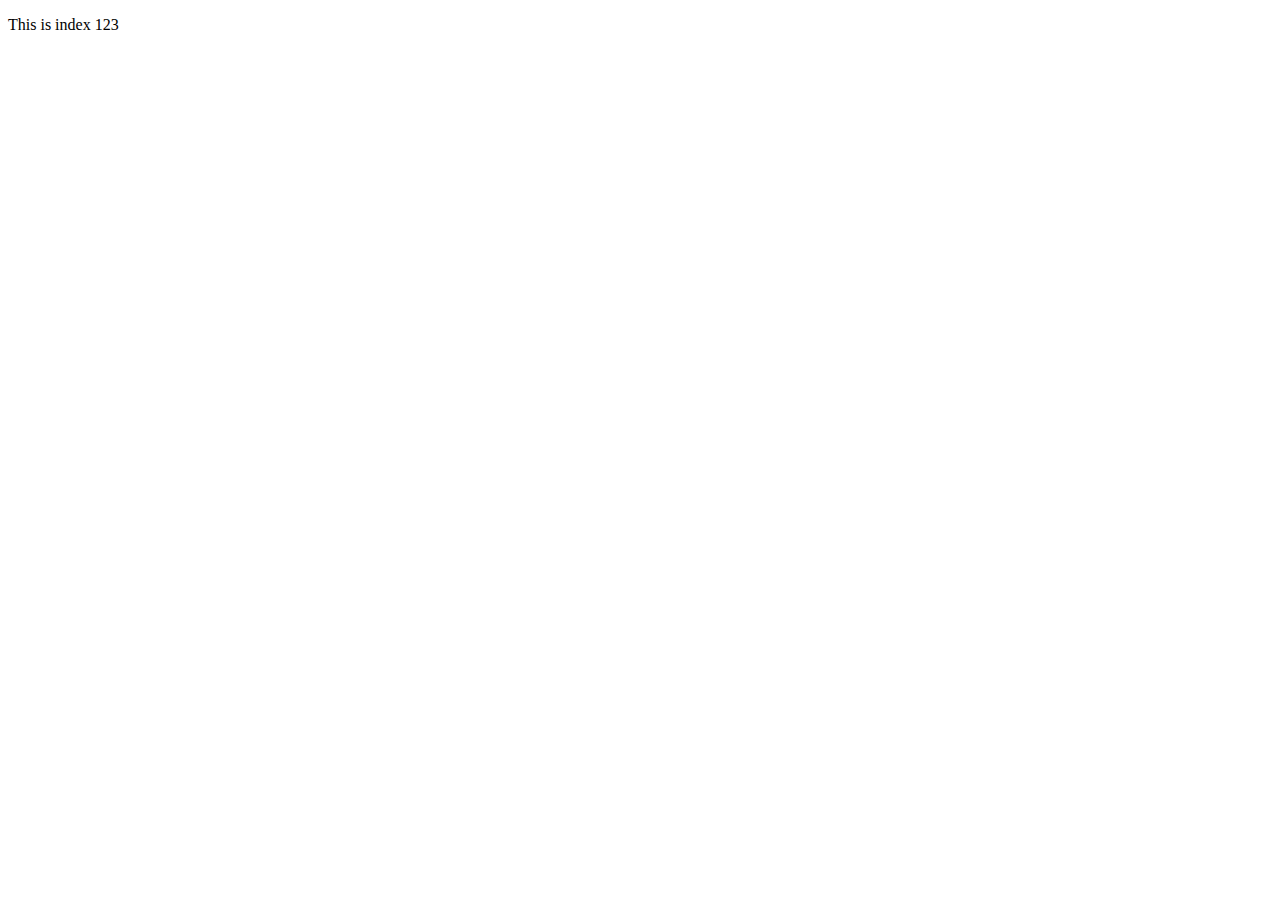
==== src/main/resources/templates/index.html @ 7c9f90f0 "init project" ====
<!DOCTYPE html>
<html xmlns:th="http://www.thymeleaf.org"
      xmlns:layout="http://www.ultraq.net.nz/thymeleaf/layout"
      layout:decorate="~{layouts/layout}">
<head>
    <meta charset="UTF-8">
    <title>Index</title>
    <!-- Add js,css here -->
</head>
<body>
<th:block layout:fragment="content">
    <p th:text="${devices}">This is index 123</p>
</th:block>
</body>
</html>
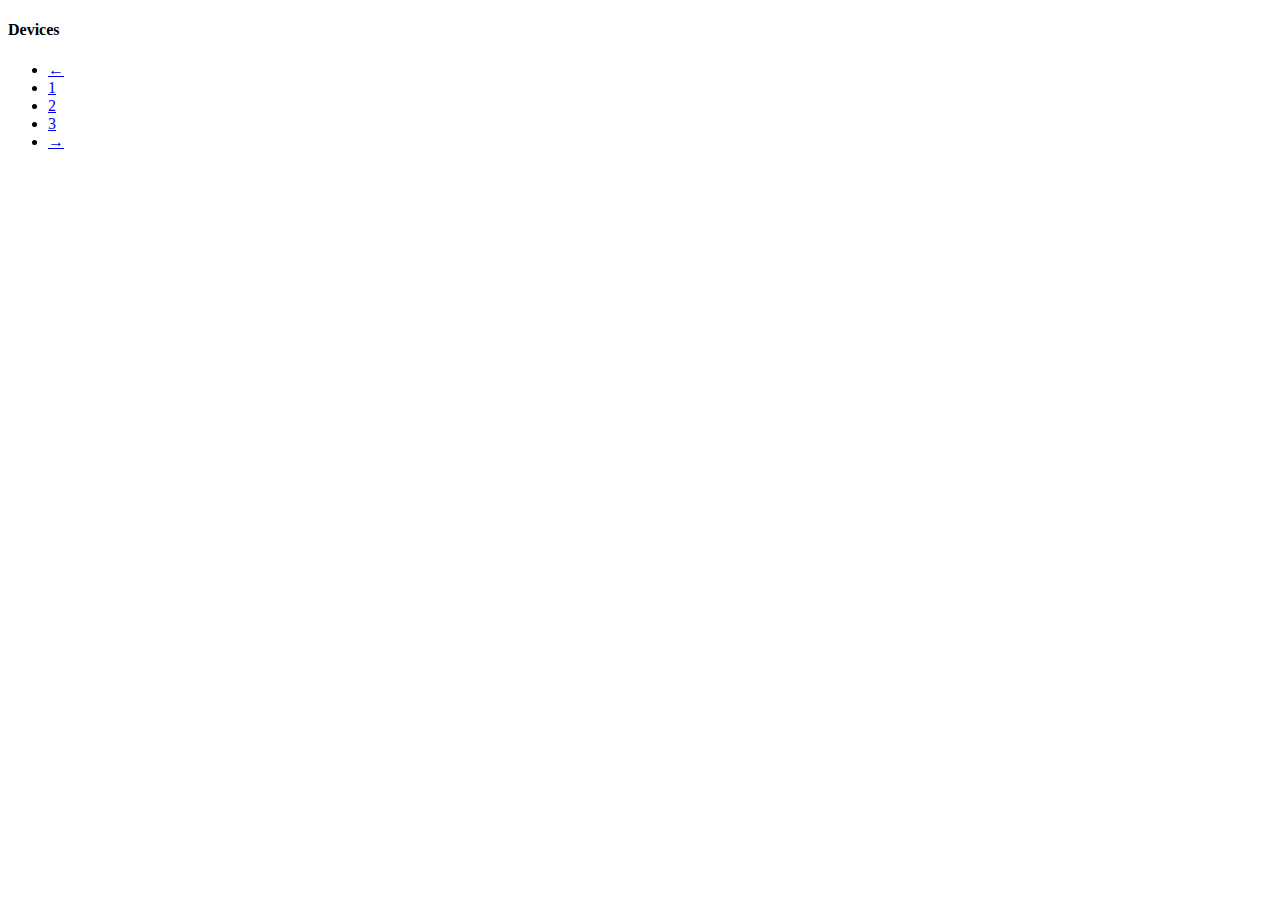
==== commit 498bafca: "add theme and other setup" ====
--- a/src/main/resources/templates/index.html
+++ b/src/main/resources/templates/index.html
@@ -3,13 +3,82 @@
       xmlns:layout="http://www.ultraq.net.nz/thymeleaf/layout"
       layout:decorate="~{layouts/layout}">
 <head>
-    <meta charset="UTF-8">
-    <title>Index</title>
-    <!-- Add js,css here -->
+    <meta charset="utf-8">
+    <meta http-equiv="X-UA-Compatible" content="IE=edge">
+    <meta name="viewport" content="width=device-width, initial-scale=1">
+    <title>Devices</title>
+
+    <!-- Global stylesheets -->
+    <link href="https://fonts.googleapis.com/css?family=Roboto:400,300,100,500,700,900" rel="stylesheet" type="text/css">
+    <link href="assets/css/icons/icomoon/styles.css" rel="stylesheet" type="text/css">
+    <link href="assets/css/bootstrap.css" rel="stylesheet" type="text/css">
+    <link href="assets/css/core.css" rel="stylesheet" type="text/css">
+    <link href="assets/css/components.css" rel="stylesheet" type="text/css">
+    <link href="assets/css/colors.css" rel="stylesheet" type="text/css">
+    <!-- /global stylesheets -->
+
+    <!-- Core JS files -->
+    <script type="text/javascript" src="assets/js/plugins/loaders/pace.min.js"></script>
+    <script type="text/javascript" src="assets/js/core/libraries/jquery.min.js"></script>
+    <script type="text/javascript" src="assets/js/core/libraries/bootstrap.min.js"></script>
+    <script type="text/javascript" src="assets/js/plugins/loaders/blockui.min.js"></script>
+    <script type="text/javascript" src="assets/js/plugins/ui/nicescroll.min.js"></script>
+    <script type="text/javascript" src="assets/js/plugins/ui/drilldown.js"></script>
+    <!-- /core JS files -->
+
+    <!-- Theme JS files -->
+    <script type="text/javascript" src="assets/js/plugins/tables/datatables/datatables.min.js"></script>
+    <script type="text/javascript" src="assets/js/plugins/tables/datatables/extensions/select.min.js"></script>
+    <script type="text/javascript" src="assets/js/plugins/tables/datatables/extensions/buttons.min.js"></script>
+    <script type="text/javascript" src="assets/js/plugins/forms/selects/select2.min.js"></script>
+
+    <script type="text/javascript" src="assets/js/core/app.js"></script>
+    <script type="text/javascript" src="assets/js/pages/datatables_extension_select.js"></script>
+
+    <script type="text/javascript" src="assets/js/plugins/ui/ripple.min.js"></script>
+    <!-- /theme JS files -->
+
 </head>
 <body>
 <th:block layout:fragment="content">
-    <p th:text="${devices}">This is index 123</p>
+    <div class="page-container">
+        <div class="panel panel-white">
+            <div class="panel-heading">
+                <h4 class="panel-title">Devices</h4>
+                <div class="heading-elements">
+                    <ul class="pagination pagination-flat pagination-sm">
+                        <li><a href="#" class="legitRipple">←</a></li>
+                        <li><a href="#" class="legitRipple">1</a></li>
+                        <li class="active"><a href="#" class="legitRipple">2</a></li>
+                        <li><a href="#" class="legitRipple">3</a></li>
+                        <li><a href="#" class="legitRipple">→</a></li>
+                    </ul>
+                </div>
+                <a class="heading-elements-toggle"><i class="icon-more"></i></a></div>
+
+            <div class="panel-body">
+
+                <div class="datatable-scroll">
+                    <table class="table datatable-sorting dataTable no-footer" id="DataTables_Table_0" role="grid" aria-describedby="DataTables_Table_0_info">
+                        <thead>
+                        <tr role="row">
+                            <th class="select-checkbox sorting_disabled" rowspan="1" colspan="1" aria-label=""></th>
+                            <th th:each="key : ${indexParams.keySet()}" class="sorting" tabindex="0" aria-controls="DataTables_Table_0" rowspan="1" colspan="1" th:text="${indexParams.get(key)}"></th>
+                        </tr>
+                        </thead>
+                        <tbody>
+                        <tr th:each="device:${devices}" role="row">
+                            <td class="select-checkbox">
+                            </td>
+                            <td th:each="key : ${indexParams.keySet()}" th:text="${device.parameters.get(key)}"></td>
+                        </tr>
+                        </tbody>
+                    </table>
+                </div>
+            </div>
+        </div>
+    </div>
+
 </th:block>
 </body>
 </html>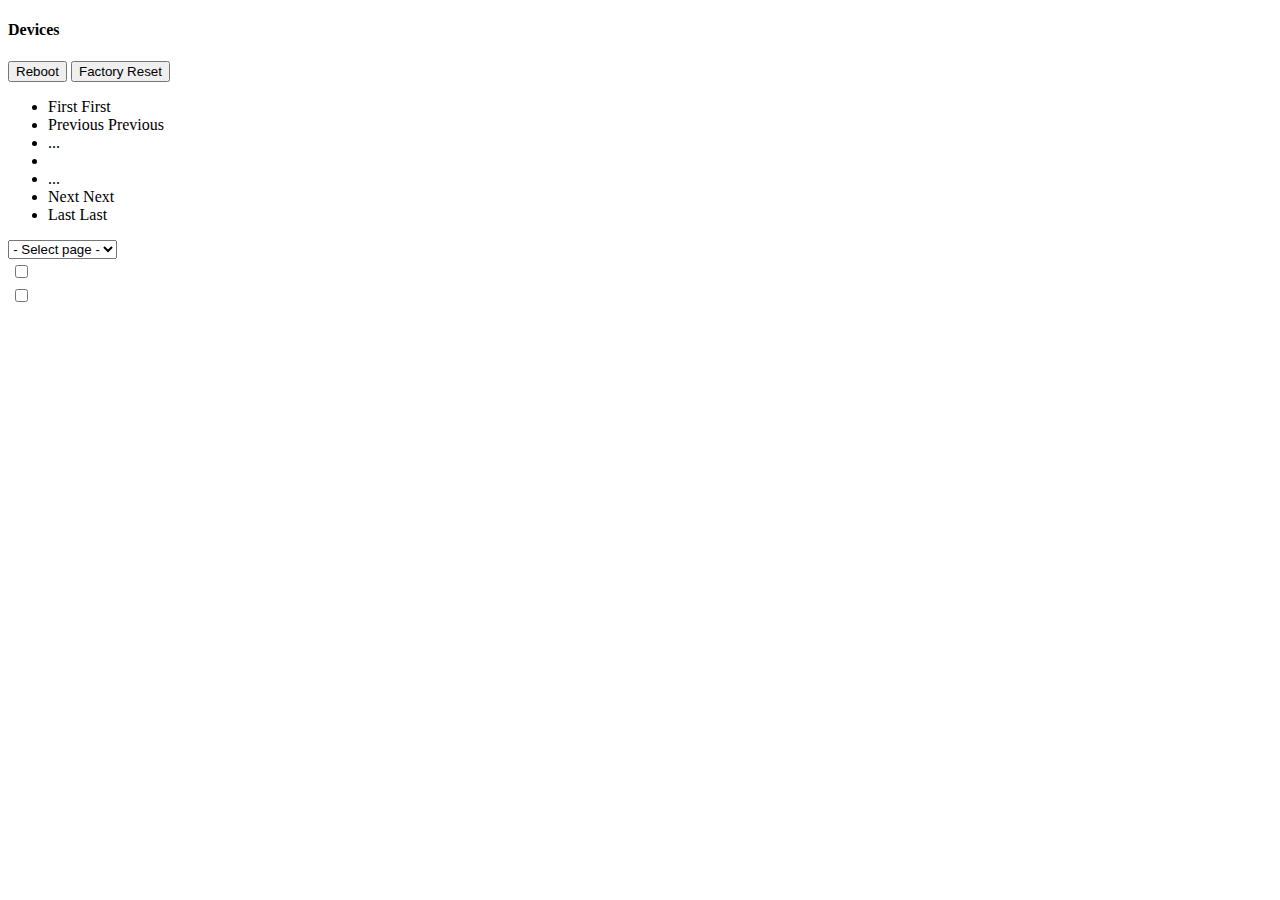
==== commit c542f1d9: "commit by kiendt" ====
--- a/src/main/resources/templates/index.html
+++ b/src/main/resources/templates/index.html
@@ -9,7 +9,9 @@
     <title>Devices</title>
 
     <!-- Global stylesheets -->
-    <link href="https://fonts.googleapis.com/css?family=Roboto:400,300,100,500,700,900" rel="stylesheet" type="text/css">
+    <link href="https://fonts.googleapis.com/css?family=Roboto:400,300,100,500,700,900" rel="stylesheet"
+          type="text/css">
+
     <link href="assets/css/icons/icomoon/styles.css" rel="stylesheet" type="text/css">
     <link href="assets/css/bootstrap.css" rel="stylesheet" type="text/css">
     <link href="assets/css/core.css" rel="stylesheet" type="text/css">
@@ -38,6 +40,11 @@
     <script type="text/javascript" src="assets/js/plugins/ui/ripple.min.js"></script>
     <!-- /theme JS files -->
 
+    <!-- custome jquey-->
+    <script type="text/javascript" src="assets/js/script.js" th:inline="javascript"></script>
+    <script type="text/javascript" src="assets/js/bootstrap-sortable.js"></script>
+    <link href="assets/js/bootstrap-sortable.css" rel="stylesheet" type="text/css">
+    <!-- /custome jquey-->
 </head>
 <body>
 <th:block layout:fragment="content">
@@ -45,30 +52,112 @@
         <div class="panel panel-white">
             <div class="panel-heading">
                 <h4 class="panel-title">Devices</h4>
+                <a class="heading-elements-toggle"><i class="icon-more"></i></a>
+            </div>
+            <div class="panel-body">
+                <!--<div >-->
+                <!--<table class="table dataTable" id="DataTables_Table_1"-->
+                <!--role="grid"-->
+                <!--aria-describedby="DataTables_Table_1_info">-->
+                <!--<thead>-->
+                <!--<tr role="row">-->
+                <!--<th class="select-checkbox sorting_disabled" data-defaultsort="disabled" rowspan="1"-->
+                <!--colspan="1" aria-label=""></th>-->
+                <!--<th  tabindex="0"-->
+                <!--aria-controls="DataTables_Table_1" rowspan="1" colspan="1" data-sortable="true"-->
+                <!--&gt; </th>-->
+                <!--<th  tabindex="0"-->
+                <!--aria-controls="DataTables_Table_1" rowspan="1" colspan="1" data-sortable="true"-->
+                <!--&gt; </th>-->
+                <!--</tr>-->
+                <!--</thead>-->
+                <!--<tbody>-->
+                <!--<tr role="row">-->
+                <!--<td class="select-checkbox">-->
+                <!--</td>-->
+                <td><button th:href="@{/devices/{deviceId}/reboot(deviceId=${id},timeout='3000',now ='false')}"
+                       class="btn btn-primary" role="button" id="btnReboot">Reboot</button></td>
+                <td><button th:href="@{/devices/{deviceId}/factoryReset(deviceId=${id},timeout='3000',now ='false')}"
+                       class="btn btn-primary" role="button" id="btnResetFactory">Factory Reset</button></td>
+                <!--</tr>-->
+                <!--</tbody>-->
+                <!--</table>-->
+                <!--</div>-->
+                <!--<a th:href="@{/devices/{deviceId}/reboot(deviceId=${id},timeout='3000',now ='false')}"-->
+                <!--class="btn btn-primary" role="button">Reboot</a>-->
+                <!--<a th:href="@{/devices/{deviceId}/factoryReset(deviceId=${id},timeout='3000',now ='false')}"-->
+                <!--class="btn btn-primary" role="button">Factory Reset</a>-->
+                <!--&lt;!&ndash;<a href="#" class="btn btn-danger mynoty" role="button" data-layout="topRight" data-type="confirm">Remove&ndash;&gt;-->
+                <!--3333<i class="icon-play3 position-right"></i></a>-->
                 <div class="heading-elements">
                     <ul class="pagination pagination-flat pagination-sm">
-                        <li><a href="#" class="legitRipple">←</a></li>
-                        <li><a href="#" class="legitRipple">1</a></li>
-                        <li class="active"><a href="#" class="legitRipple">2</a></li>
-                        <li><a href="#" class="legitRipple">3</a></li>
-                        <li><a href="#" class="legitRipple">→</a></li>
+
+                        <li th:class="${pageModel.isFistPage()} ? 'disable' : '' ">
+                            <span th:if="${pageModel.isFistPage()}">First</span>
+                            <a th:if="${not pageModel.isFistPage()}" th:href="@{/getPage?indexPage=1&limit=0}"
+                               class="legitRipple" th:text="First">First</a>
+                        </li>
+                        <li th:class="${pageModel.isFistPage()} ? 'disable' : '' ">
+                            <span th:if="${pageModel.isFistPage()}">Previous</span>
+                            <a th:if='${not pageModel.isFistPage()}'
+                               th:href="@{'/getPage?indexPage='+ ${pageModel.previous} +'&limit=0'}" class="legitRipple"
+                               th:text="Previous">Previous</a>
+                        </li>
+
+                        <li>
+                            <a th:if='${pageModel.isHasPrevious()}' th:href="@{#}">...</a>
+                        </li>
+
+                        <li th:each="m : ${listPageModel}" th:class="${m.isActive()} ? 'active' : '' ">
+                            <a th:href="${m.url}" th:text="${m.id}" class="legitRipple"></a>
+                        </li>
+                        <li>
+                            <a th:if='${pageModel.isHasNext()}' th:href="@{#}">...</a>
+                        </li>
+                        <li th:class="${pageModel.isLastPage()} ? 'disable' : '' ">
+                            <span th:if="${pageModel.isLastPage()}">Next</span>
+                            <a th:if='${not pageModel.isLastPage()}'
+                               th:href="@{'/getPage?indexPage='+ ${pageModel.next} +'&limit=0'}" class="legitRipple"
+                               th:text="Next">Next</a>
+                        </li>
+                        <li th:class="${pageModel.isLastPage()} ? 'disable' : '' ">
+                            <span th:if="${pageModel.isLastPage()}">Last</span>
+                            <a th:if="${not pageModel.isLastPage()}"
+                               th:href="@{'/getPage?indexPage='+${pageModel.maxPage}+'&limit=0'}"
+                               class="legitRipple" th:text="Last">Last</a>
+                        </li>
+
                     </ul>
+                    <select name="selectPage" class="input-sm" id="selectPage" style="text-align-last:center;">
+                        <option value="default">- Select page -</option>
+                        <option th:each="m : ${selectBoxList}" th:value="${m.url}" th:text="'page ' +${m.id}"
+                                th:selected="${m.isActive()}"></option>
+                    </select>
                 </div>
-                <a class="heading-elements-toggle"><i class="icon-more"></i></a></div>
+                <a class="heading-elements-toggle"><i class="icon-more"></i></a>
+                <div class="datatable-scroll">
 
-            <div class="panel-body">
-
-                <div class="datatable-scroll">
-                    <table class="table datatable-sorting dataTable no-footer" id="DataTables_Table_0" role="grid" aria-describedby="DataTables_Table_0_info">
+                    <table class="table datatable-sorting dataTable no-footer sortable" id="DataTables_Table_0"
+                           role="grid"
+                           aria-describedby="DataTables_Table_0_info">
                         <thead>
                         <tr role="row">
-                            <th class="select-checkbox sorting_disabled" rowspan="1" colspan="1" aria-label=""></th>
-                            <th th:each="key : ${indexParams.keySet()}" class="sorting" tabindex="0" aria-controls="DataTables_Table_0" rowspan="1" colspan="1" th:text="${indexParams.get(key)}"></th>
+                            <th class="select-checkbox" data-defaultsort="disabled" rowspan="1"
+                                colspan="1">
+                                <center>
+                                    <input type="checkbox"  id="checkAll"/>
+                                </center>
+                            </th>
+
+                            <th th:each="key : ${indexParams.keySet()}" tabindex="0"
+                                aria-controls="DataTables_Table_0" rowspan="1" colspan="1" data-sortable="true"
+                                th:text="${indexParams.get(key)}"></th>
                         </tr>
                         </thead>
                         <tbody>
-                        <tr th:each="device:${devices}" role="row">
-                            <td class="select-checkbox">
+                        <tr th:each="device:${devices}" role="row" >
+                            <td>
+                               <center> <input type="checkbox" class="myCheckBox"  th:id="${device.id}"/></center>
                             </td>
                             <td th:each="key : ${indexParams.keySet()}" th:text="${device.parameters.get(key)}"></td>
                         </tr>
@@ -76,8 +165,10 @@
                     </table>
                 </div>
             </div>
+
         </div>
     </div>
+
 
 </th:block>
 </body>
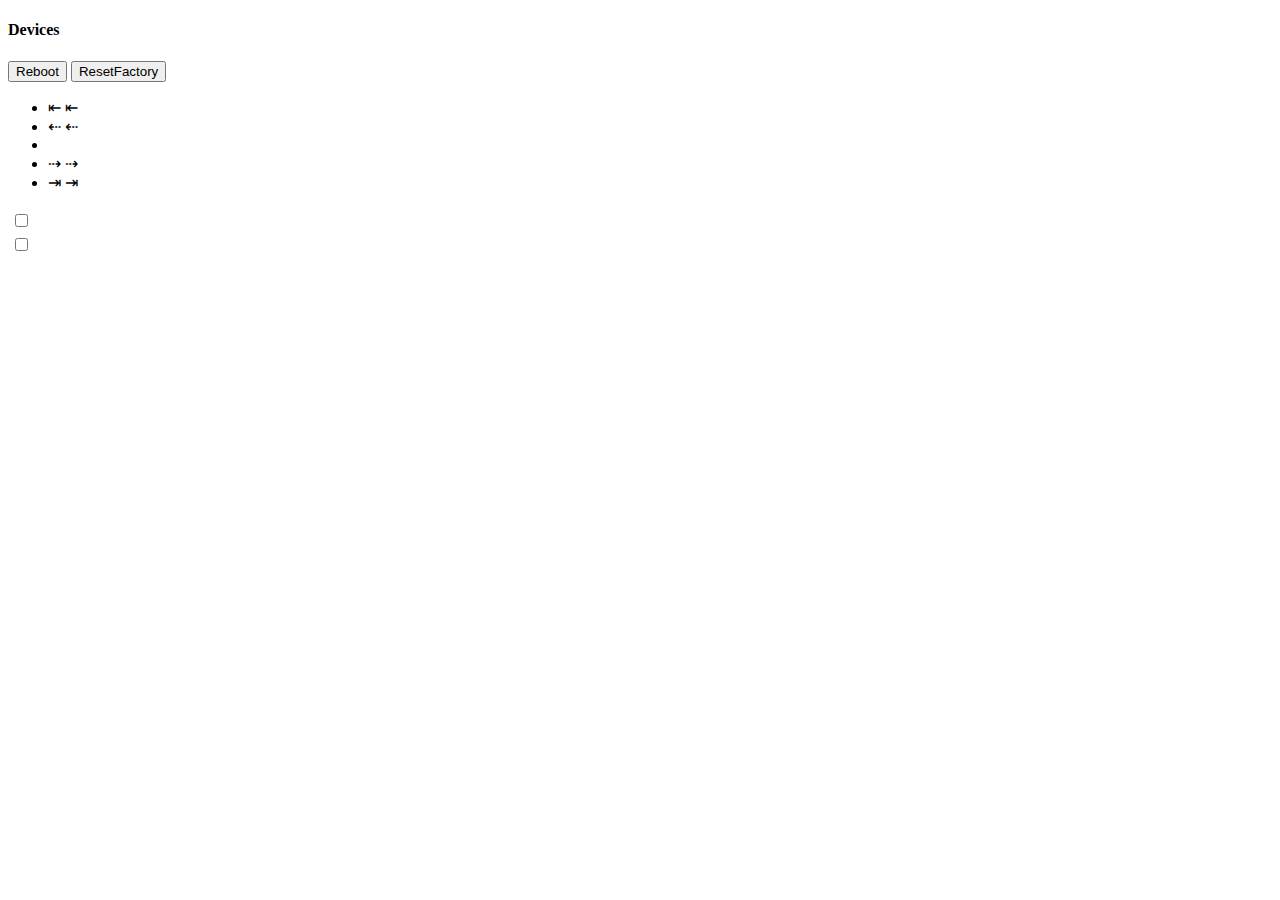
==== commit f348293c: "SSDC_UMP-35 develop feature show devices and pagging" ====
--- a/src/main/resources/templates/index.html
+++ b/src/main/resources/templates/index.html
@@ -55,84 +55,56 @@
                 <a class="heading-elements-toggle"><i class="icon-more"></i></a>
             </div>
             <div class="panel-body">
-                <!--<div >-->
-                <!--<table class="table dataTable" id="DataTables_Table_1"-->
-                <!--role="grid"-->
-                <!--aria-describedby="DataTables_Table_1_info">-->
-                <!--<thead>-->
-                <!--<tr role="row">-->
-                <!--<th class="select-checkbox sorting_disabled" data-defaultsort="disabled" rowspan="1"-->
-                <!--colspan="1" aria-label=""></th>-->
-                <!--<th  tabindex="0"-->
-                <!--aria-controls="DataTables_Table_1" rowspan="1" colspan="1" data-sortable="true"-->
-                <!--&gt; </th>-->
-                <!--<th  tabindex="0"-->
-                <!--aria-controls="DataTables_Table_1" rowspan="1" colspan="1" data-sortable="true"-->
-                <!--&gt; </th>-->
-                <!--</tr>-->
-                <!--</thead>-->
-                <!--<tbody>-->
-                <!--<tr role="row">-->
-                <!--<td class="select-checkbox">-->
-                <!--</td>-->
-                <td><button th:href="@{/devices/{deviceId}/reboot(deviceId=${id},timeout='3000',now ='false')}"
+
+                <td><button
                        class="btn btn-primary" role="button" id="btnReboot">Reboot</button></td>
-                <td><button th:href="@{/devices/{deviceId}/factoryReset(deviceId=${id},timeout='3000',now ='false')}"
-                       class="btn btn-primary" role="button" id="btnResetFactory">Factory Reset</button></td>
-                <!--</tr>-->
-                <!--</tbody>-->
-                <!--</table>-->
-                <!--</div>-->
-                <!--<a th:href="@{/devices/{deviceId}/reboot(deviceId=${id},timeout='3000',now ='false')}"-->
-                <!--class="btn btn-primary" role="button">Reboot</a>-->
-                <!--<a th:href="@{/devices/{deviceId}/factoryReset(deviceId=${id},timeout='3000',now ='false')}"-->
-                <!--class="btn btn-primary" role="button">Factory Reset</a>-->
-                <!--&lt;!&ndash;<a href="#" class="btn btn-danger mynoty" role="button" data-layout="topRight" data-type="confirm">Remove&ndash;&gt;-->
-                <!--3333<i class="icon-play3 position-right"></i></a>-->
+                <td><button
+                            class="btn btn-primary" role="button" id="btnResetFactory">ResetFactory</button></td>
+
                 <div class="heading-elements">
                     <ul class="pagination pagination-flat pagination-sm">
 
-                        <li th:class="${pageModel.isFistPage()} ? 'disable' : '' ">
-                            <span th:if="${pageModel.isFistPage()}">First</span>
+                        <li th:class="${pageModel.isFistPage()} ? 'first disable' : 'first' ">
+                            <span th:if="${pageModel.isFistPage()}">⇤</span>
                             <a th:if="${not pageModel.isFistPage()}" th:href="@{/getPage?indexPage=1&limit=0}"
-                               class="legitRipple" th:text="First">First</a>
+                               class="page-link" >⇤</a>
                         </li>
-                        <li th:class="${pageModel.isFistPage()} ? 'disable' : '' ">
-                            <span th:if="${pageModel.isFistPage()}">Previous</span>
+                        <li th:class="${pageModel.isFistPage()} ? 'prev disable' : 'prev' ">
+                            <span th:if="${pageModel.isFistPage()}">⇠</span>
                             <a th:if='${not pageModel.isFistPage()}'
-                               th:href="@{'/getPage?indexPage='+ ${pageModel.previous} +'&limit=0'}" class="legitRipple"
-                               th:text="Previous">Previous</a>
+                               th:href="@{'/getPage?indexPage='+ ${pageModel.previous} +'&limit=0'}" class="page-link"
+                               >⇠</a>
                         </li>
 
-                        <li>
-                            <a th:if='${pageModel.isHasPrevious()}' th:href="@{#}">...</a>
+                        <!--<li>-->
+                            <!--<a th:if='${pageModel.isHasPrevious()}' th:href="@{#}">...</a>-->
+                        <!--</li>-->
+
+                        <li th:each="m : ${listPageModel}" th:class="${m.isActive()} ? 'page active' : '' ">
+                            <a th:href="${m.url}" th:text="${m.id}" class="page-link"></a>
                         </li>
-
-                        <li th:each="m : ${listPageModel}" th:class="${m.isActive()} ? 'active' : '' ">
-                            <a th:href="${m.url}" th:text="${m.id}" class="legitRipple"></a>
+                        <!--<li>-->
+                            <!--<a th:if='${pageModel.isHasNext()}' th:href="@{#}">...</a>-->
+                        <!--</li>-->
+                        <li th:class="${pageModel.isLastPage()} ? 'next disable' : 'next' ">
+                            <span th:if="${pageModel.isLastPage()}">⇢</span>
+                            <a th:if='${not pageModel.isLastPage()}'
+                               th:href="@{'/getPage?indexPage='+ ${pageModel.next} +'&limit=0'}" class="page-link"
+                               >⇢</a>
                         </li>
-                        <li>
-                            <a th:if='${pageModel.isHasNext()}' th:href="@{#}">...</a>
-                        </li>
-                        <li th:class="${pageModel.isLastPage()} ? 'disable' : '' ">
-                            <span th:if="${pageModel.isLastPage()}">Next</span>
-                            <a th:if='${not pageModel.isLastPage()}'
-                               th:href="@{'/getPage?indexPage='+ ${pageModel.next} +'&limit=0'}" class="legitRipple"
-                               th:text="Next">Next</a>
-                        </li>
-                        <li th:class="${pageModel.isLastPage()} ? 'disable' : '' ">
-                            <span th:if="${pageModel.isLastPage()}">Last</span>
+                        <li th:class="${pageModel.isLastPage()} ? 'last disable' : 'last' ">
+                            <span th:if="${pageModel.isLastPage()}">⇥</span>
                             <a th:if="${not pageModel.isLastPage()}"
                                th:href="@{'/getPage?indexPage='+${pageModel.maxPage}+'&limit=0'}"
-                               class="legitRipple" th:text="Last">Last</a>
+                               class="page-link" >⇥</a>
                         </li>
 
                     </ul>
-                    <select name="selectPage" class="input-sm" id="selectPage" style="text-align-last:center;">
-                        <option value="default">- Select page -</option>
-                        <option th:each="m : ${selectBoxList}" th:value="${m.url}" th:text="'page ' +${m.id}"
-                                th:selected="${m.isActive()}"></option>
-                    </select>
+                    <!--<select name="selectPage" class="input-sm" id="selectPage" style="text-align-last:center;">-->
+                        <!--<option value="default">- Select page -</option>-->
+                        <!--<option th:each="m : ${selectBoxList}" th:value="${m.url}" th:text="'page ' +${m.id}"-->
+                                <!--th:selected="${m.isActive()}"></option>-->
+                    <!--</select>-->
                 </div>
                 <a class="heading-elements-toggle"><i class="icon-more"></i></a>
                 <div class="datatable-scroll">
